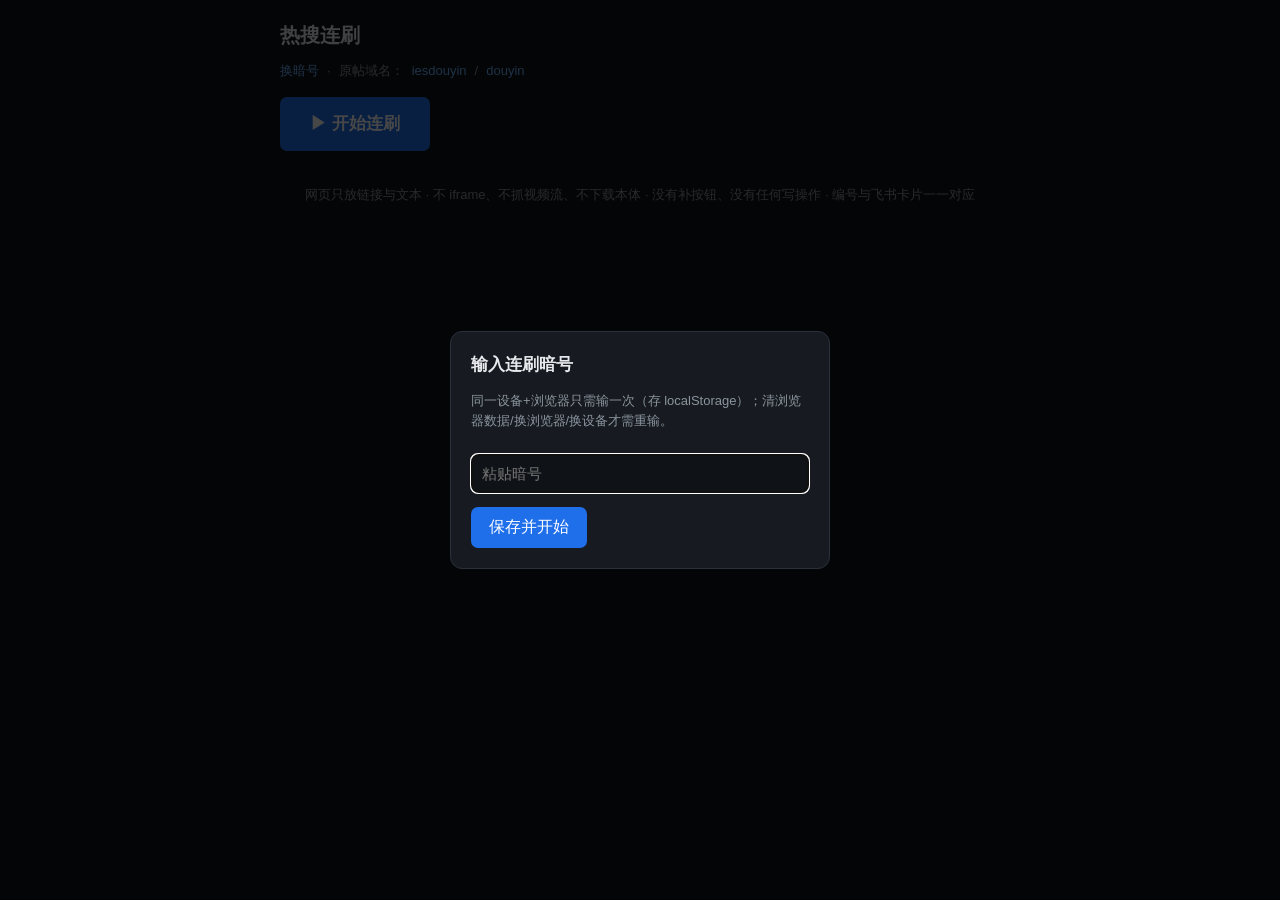
==== index.html @ 99ef3f79 "网页 v4：去真赞化——JIT 真赞揭示整体退役，/api/state 一次出全量计划 动机（机主 2026-10-07 拍板）：网页不再调用 /api/batch，全站不出现「揭示/解锁/花费」 概" ====
<!DOCTYPE html>
<html lang="zh-CN">
<head>
<meta charset="utf-8">
<meta name="viewport" content="width=device-width, initial-scale=1">
<title>热搜连刷</title>
<link rel="stylesheet" href="style.css">
</head>
<body>

<!-- 暗号弹层（拍板 e'：暗号永不进仓库；首次手动粘贴，存 localStorage 永久记住） -->
<div id="token-modal" class="modal hidden">
  <div class="modal-box">
    <h2>输入连刷暗号</h2>
    <p class="dim">同一设备+浏览器只需输一次（存 localStorage）；清浏览器数据/换浏览器/换设备才需重输。</p>
    <p id="token-error" class="error hidden"></p>
    <input id="token-input" type="password" placeholder="粘贴暗号" autocomplete="off">
    <button id="token-save" class="primary">保存并开始</button>
  </div>
</div>

<header>
  <h1>热搜连刷 <span id="date" class="dim"></span></h1>
  <div id="mock-banner" class="banner hidden">本地 mock 模式：数据全是假的，不打任何真实请求（暗号任意输）</div>
  <div id="overview" class="dim"></div>
  <div id="progress" class="dim"></div>
  <div class="header-ops">
    <button id="change-token" class="link-btn">换暗号</button>
    <span class="dim">·</span>
    <span class="dim">原帖域名：</span>
    <button id="host-ies" class="link-btn">iesdouyin</button>
    <span class="dim">/</span>
    <button id="host-dy" class="link-btn">douyin</button>
  </div>
  <div class="relay-ops">
    <button id="relay-start" class="primary big">▶ 开始连刷</button>
    <button id="relay-stop" class="danger hidden">■ 停止连刷</button>
  </div>
</header>

<main>
  <div id="notice" class="notice hidden"></div>
  <div id="directory"></div>
  <div id="end-page" class="end hidden">
    <p class="end-title">今日正推完</p>
    <p>想继续到群里发「补」</p>
    <p id="end-recap" class="dim"></p>
  </div>
</main>

<!-- 接力倒计时横条（后悔药）：返回目录且 relay=on 且确从连刷跳转回来时出现 -->
<div id="relay-bar" class="relay-bar hidden">
  <div id="relay-text" class="relay-text"></div>
  <div class="relay-count"><div id="relay-fill" class="relay-fill"></div></div>
  <div class="relay-btns">
    <button id="relay-replay" class="btn big"></button>
    <button id="relay-pause" class="btn big">⏸ 暂停连刷</button>
  </div>
</div>

<footer class="dim">
  网页只放链接与文本 · 不 iframe、不抓视频流、不下载本体 · 没有补按钮、没有任何写操作 · 编号与飞书卡片一一对应
</footer>

<script src="mock/fixture.js"></script>
<script src="app.js"></script>
</body>
</html>
---- style.css ----
/* 热搜连刷 · 深色手机优先（机主连刷专用页，v3.1 原帖接力） */
* { box-sizing: border-box; }
body {
  margin: 0; padding: 0 14px 80px;
  background: #0f1216; color: #e8eaed;
  font-family: -apple-system, "PingFang SC", "Microsoft YaHei", sans-serif;
  line-height: 1.55;
}
h1 { font-size: 20px; margin: 14px 0 4px; }
h2 { font-size: 17px; margin: 0 0 10px; }
.dim { color: #8b949e; font-size: 13px; }
a { color: #6cb2ff; text-decoration: none; }
a:active { opacity: .7; }

header { max-width: 720px; margin: 0 auto; padding-top: 6px; }
main, footer { max-width: 720px; margin: 0 auto; }
footer { margin-top: 34px; text-align: center; }

.banner {
  margin: 8px 0; padding: 8px 10px; border-radius: 8px;
  background: #3b2f10; color: #ffd479; font-size: 13px;
}
.notice {
  margin: 14px 0; padding: 12px; border-radius: 8px;
  background: #2a1e1e; color: #ffb3a7; font-size: 14px;
}
.header-ops { margin: 6px 0 2px; display: flex; gap: 8px; align-items: center; flex-wrap: wrap; }
.header-ops .link-btn.on { color: #ffd479; font-weight: 700; }
.relay-ops { margin: 12px 0 4px; display: flex; gap: 10px; }

.group-label {
  margin: 18px 0 8px; color: #8b949e; font-size: 13px;
  border-left: 3px solid #1f6feb; padding-left: 8px;
}

.list { list-style: none; margin: 0; padding: 0; }
.card {
  display: flex; gap: 10px; align-items: flex-start;
  background: #171b21; border: 1px solid #242a32; border-radius: 10px;
  padding: 12px; margin-bottom: 10px; cursor: pointer;
}
.card:active { background: #1c222b; }
.card.just-watched { border-color: #ffd479; }
.num { color: #ffd479; font-weight: 700; font-size: 15px; min-width: 44px; padding-top: 2px; }
.body { flex: 1; min-width: 0; }
.title { display: inline; font-size: 15px; font-weight: 600; color: #e8eaed; }
.tag { font-size: 12px; color: #9fd6a4; margin-left: 6px; }
.tag.hot { color: #ffd479; }
.meta { margin-top: 4px; }

.btn {
  display: inline-block; padding: 6px 14px; border-radius: 7px;
  background: #242a32; color: #dfe5ea; font-size: 14px; border: 0;
}
.btn.big { padding: 12px 18px; font-size: 15px; font-weight: 600; }
button {
  font: inherit; border: 0; border-radius: 7px; cursor: pointer;
  background: #242a32; color: #dfe5ea; padding: 6px 14px;
}
button.primary { background: #1f6feb; color: #fff; padding: 8px 18px; }
button.primary.big { padding: 14px 30px; font-size: 17px; font-weight: 700; }
button.danger { background: #6e2b25; color: #ffd9d3; padding: 14px 22px; font-size: 15px; font-weight: 600; }
button:disabled { opacity: .5; cursor: default; }
.link-btn { background: none; color: #6cb2ff; font-size: 13px; padding: 4px 0; }

.controls { display: flex; align-items: center; gap: 12px; margin: 18px 0 8px; }
.end { text-align: center; margin: 60px 0; }
.end-title { font-size: 22px; font-weight: 700; margin-bottom: 4px; }

/* 接力倒计时横条（后悔药）：贴底常驻醒目 */
.relay-bar {
  position: fixed; left: 0; right: 0; bottom: 0; z-index: 20;
  background: #1c222b; border-top: 2px solid #1f6feb;
  padding: 12px 16px 16px; max-width: 720px; margin: 0 auto;
}
.relay-text { font-size: 16px; font-weight: 700; margin-bottom: 8px; }
.relay-count {
  height: 6px; background: #0f1216; border-radius: 3px; overflow: hidden; margin-bottom: 12px;
}
.relay-fill { height: 100%; width: 0; background: #ffd479; }
.relay-btns { display: flex; gap: 10px; }
.relay-btns .btn { flex: 1; }

.modal {
  position: fixed; inset: 0; z-index: 30;
  background: rgba(0, 0, 0, .72);
  display: flex; align-items: center; justify-content: center; padding: 20px;
}
.modal-box {
  width: 100%; max-width: 380px; background: #171b21;
  border: 1px solid #2a313a; border-radius: 12px; padding: 20px;
}
.modal-box input {
  width: 100%; margin: 10px 0 14px; padding: 10px;
  background: #0f1216; color: #e8eaed;
  border: 1px solid #2a313a; border-radius: 7px; font-size: 15px;
}
.error { color: #ff8f80; font-size: 13px; }
.hidden { display: none !important; }
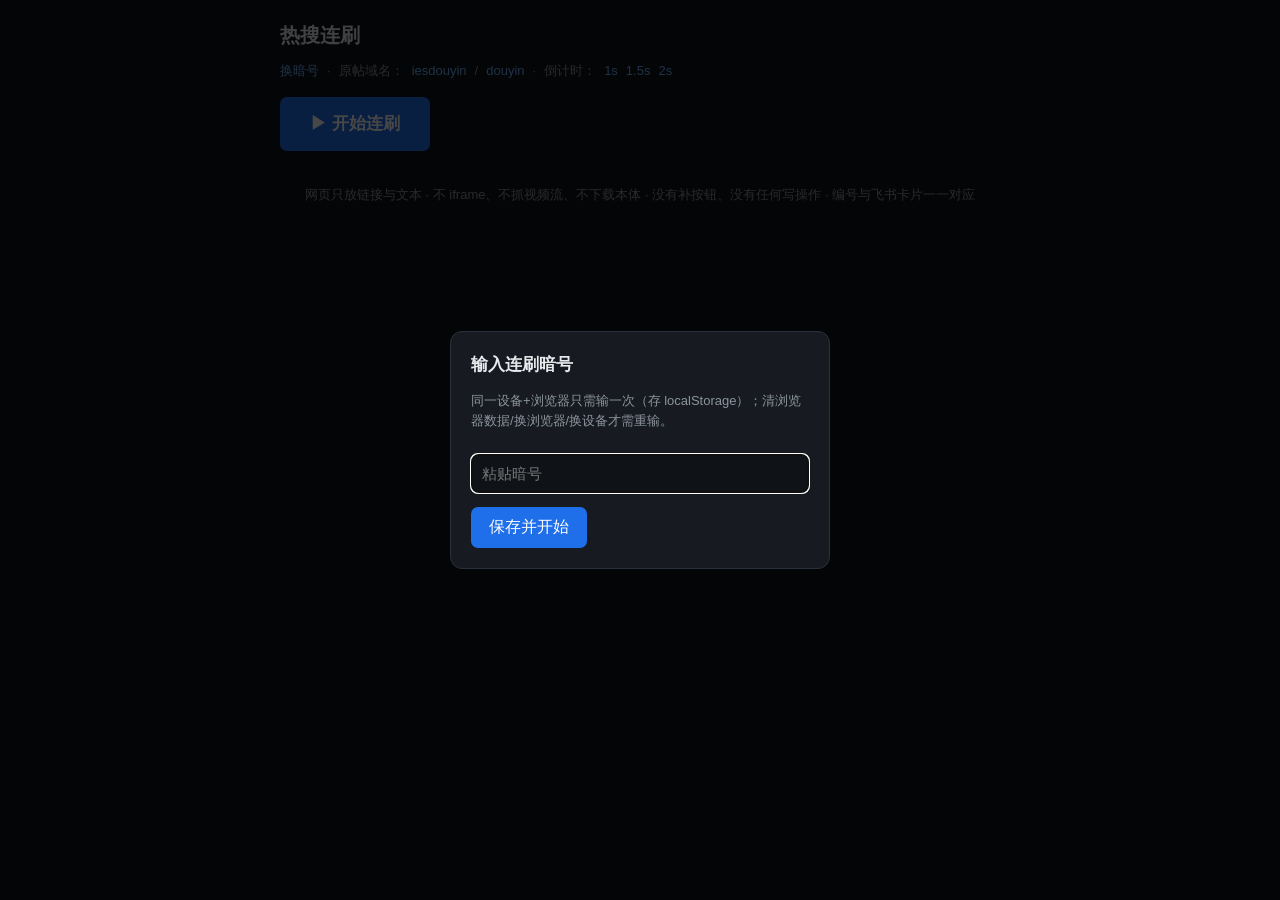
==== commit 97d28d0a: "网页 v4.2 W2：后悔药倒计时改头部三档可调（1s/1.5s/2s，localStorage 持久化，默认 1s） 动机（2026-10-07 拍板，W2 追加）：倒计时从代码常量改为网页头部可调" ====
--- a/index.html
+++ b/index.html
@@ -31,6 +31,11 @@
     <button id="host-ies" class="link-btn">iesdouyin</button>
     <span class="dim">/</span>
     <button id="host-dy" class="link-btn">douyin</button>
+    <span class="dim">·</span>
+    <span class="dim">倒计时：</span>
+    <button id="cd-1" class="link-btn">1s</button>
+    <button id="cd-15" class="link-btn">1.5s</button>
+    <button id="cd-2" class="link-btn">2s</button>
   </div>
   <div class="relay-ops">
     <button id="relay-start" class="primary big">▶ 开始连刷</button>
@@ -43,8 +48,7 @@
   <div id="directory"></div>
   <div id="end-page" class="end hidden">
     <p class="end-title">今日正推完</p>
-    <p>想继续到群里发「补」</p>
-    <p id="end-recap" class="dim"></p>
+    <p id="end-recap"></p>
   </div>
 </main>
 
--- a/style.css
+++ b/style.css
@@ -41,7 +41,9 @@
 }
 .card:active { background: #1c222b; }
 .card.just-watched { border-color: #ffd479; }
-.num { color: #ffd479; font-weight: 700; font-size: 15px; min-width: 44px; padding-top: 2px; }
+.num { color: #ffd479; font-weight: 700; font-size: 15px; min-width: 44px; padding-top: 2px;
+       cursor: pointer; }   /* v4.2：点编号=从该条起连刷 */
+.num:active { opacity: .6; }
 .body { flex: 1; min-width: 0; }
 .title { display: inline; font-size: 15px; font-weight: 600; color: #e8eaed; }
 .tag { font-size: 12px; color: #9fd6a4; margin-left: 6px; }
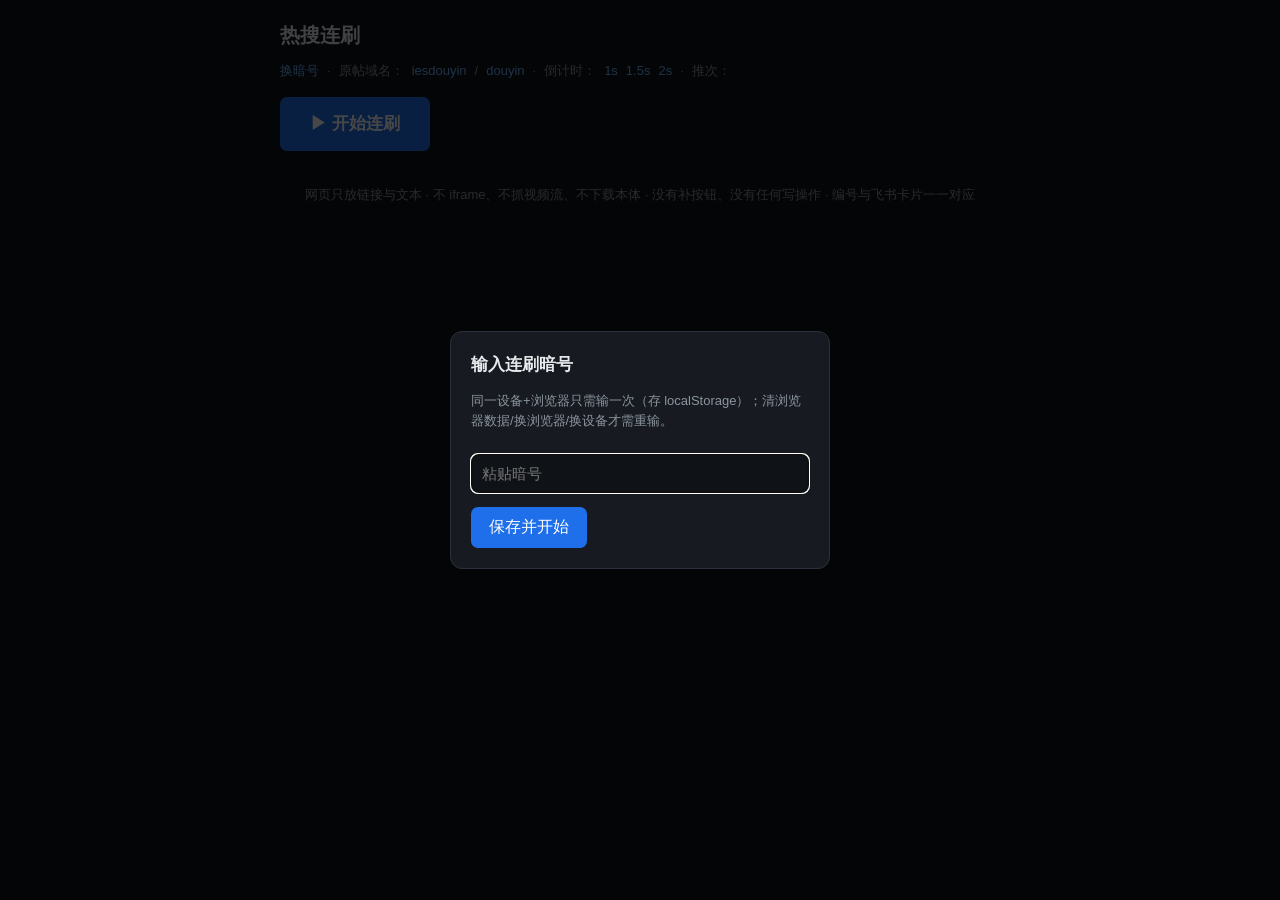
==== commit 266593c5: "网页推次选择器（指令块 E）：目录顶部「推次：全部/第N推 HH:MM」过滤 + 连刷范围随集合 动机（真机拍板口径）：目录按版分区后需要快速只看某一版。头部开关行（倒计时右侧） 加推次选择器，与倒计" ====
--- a/index.html
+++ b/index.html
@@ -36,6 +36,9 @@
     <button id="cd-1" class="link-btn">1s</button>
     <button id="cd-15" class="link-btn">1.5s</button>
     <button id="cd-2" class="link-btn">2s</button>
+    <span class="dim">·</span>
+    <span class="dim">推次：</span>
+    <span id="ed-switch"></span>
   </div>
   <div class="relay-ops">
     <button id="relay-start" class="primary big">▶ 开始连刷</button>
